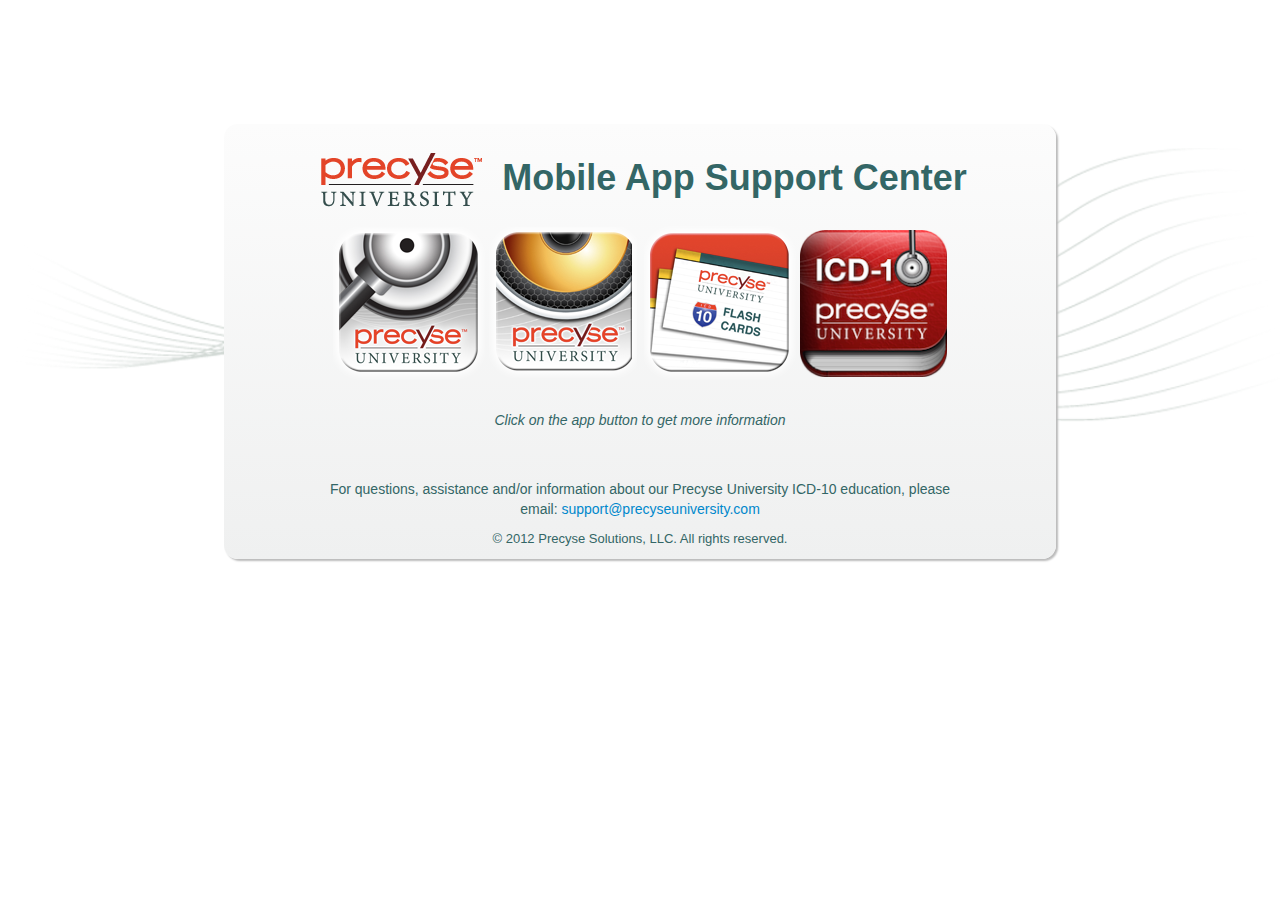
==== index.html @ 771120cb "initial commit" ====
<!DOCTYPE html>
<html lang="en">
  <head>
    <meta charset="utf-8">
    <title>Precyse University App Support </title>
    <meta name="viewport" content="width=device-width, initial-scale=1.0">
    <meta name="description" content="Support site for precyse university's ICD-10 apps">
    <meta name="author" content="Precyse University">

    <!-- Le styles -->
    <link href="css/bootstrap.css" rel="stylesheet">
    <style>
      body {
        padding-top: 60px; /* 60px to make the container go all the way to the bottom of the topbar */
      }
    </style>
    <link href="css/bootstrap-responsive.css" rel="stylesheet">

    <!-- Le HTML5 shim, for IE6-8 support of HTML5 elements -->
    <!--[if lt IE 9]>
      <script src="http://html5shim.googlecode.com/svn/trunk/html5.js"></script>
    <![endif]-->

    <!-- Le fav and touch icons -->
    <link rel="shortcut icon" href="ico/favicon.ico">
    <link rel="apple-touch-icon-precomposed" sizes="144x144" href="ico/apple-touch-icon-144-precomposed.png">
    <link rel="apple-touch-icon-precomposed" sizes="114x114" href="ico/apple-touch-icon-114-precomposed.png">
    <link rel="apple-touch-icon-precomposed" sizes="72x72" href="ico/apple-touch-icon-72-precomposed.png">
    <link rel="apple-touch-icon-precomposed" href="ico/apple-touch-icon-57-precomposed.png">
    <style>
     #overview img{
      float: left;
      padding: 0 10px 10px 0;
    }
    
    </style>
  </head>

  <body>

   <div class="homepagebg">
<!-- Subhead
================================================== -->



  <div class="container">

    <!-- Docs nav
    ================================================== -->
    
      <div>


       <section id="intro">
          <div class="page-header">
<h1><img src="img/logo.png" alt="Precyse U"> Mobile App Support Center</h1>


<a href="docguide.html"><img src="img/docguide.png" alt="Docguide Logo" /></a>
<a href="doctalk.html"><img src="img/doctalk.png"  alt="Doctalk Logo" /></a>
<a href="flashcards.html"><img src="img/flashcard.png"  alt="Flashcards Logo" /></a>
<a href="vcb.html"><img src="img/vcodebookicon.png" alt="Virtual Code book Logo" width="147"></a>
<p></p>
<br>
<p><em>Click on the app button to get more information</em></p>
</div>
</section>
    </div> <!-- /container -->
<section id="footer">
<p>For  questions, assistance and/or information about our Precyse University ICD-10  education, please email:&nbsp;<a href="mailto:support@precyseuniversity.com">support@precyseuniversity.com</a></p>
<p class="copyright">&copy; 2012 Precyse Solutions, LLC. All rights reserved.</p>
</section>
    <!-- Le javascript
    ================================================== -->
    <!-- Placed at the end of the document so the pages load faster -->
    <script src="js/jquery.js"></script>
    <script src="js/bootstrap-transition.js"></script>
    <script src="js/bootstrap-alert.js"></script>
    <script src="js/bootstrap-modal.js"></script>
    <script src="js/bootstrap-dropdown.js"></script>
    <script src="js/bootstrap-scrollspy.js"></script>
    <script src="js/bootstrap-tab.js"></script>
    <script src="js/bootstrap-tooltip.js"></script>
    <script src="js/bootstrap-popover.js"></script>
    <script src="js/bootstrap-button.js"></script>
    <script src="js/bootstrap-collapse.js"></script>
    <script src="js/bootstrap-carousel.js"></script>
    <script src="js/bootstrap-typeahead.js"></script>

  </body>
</html>
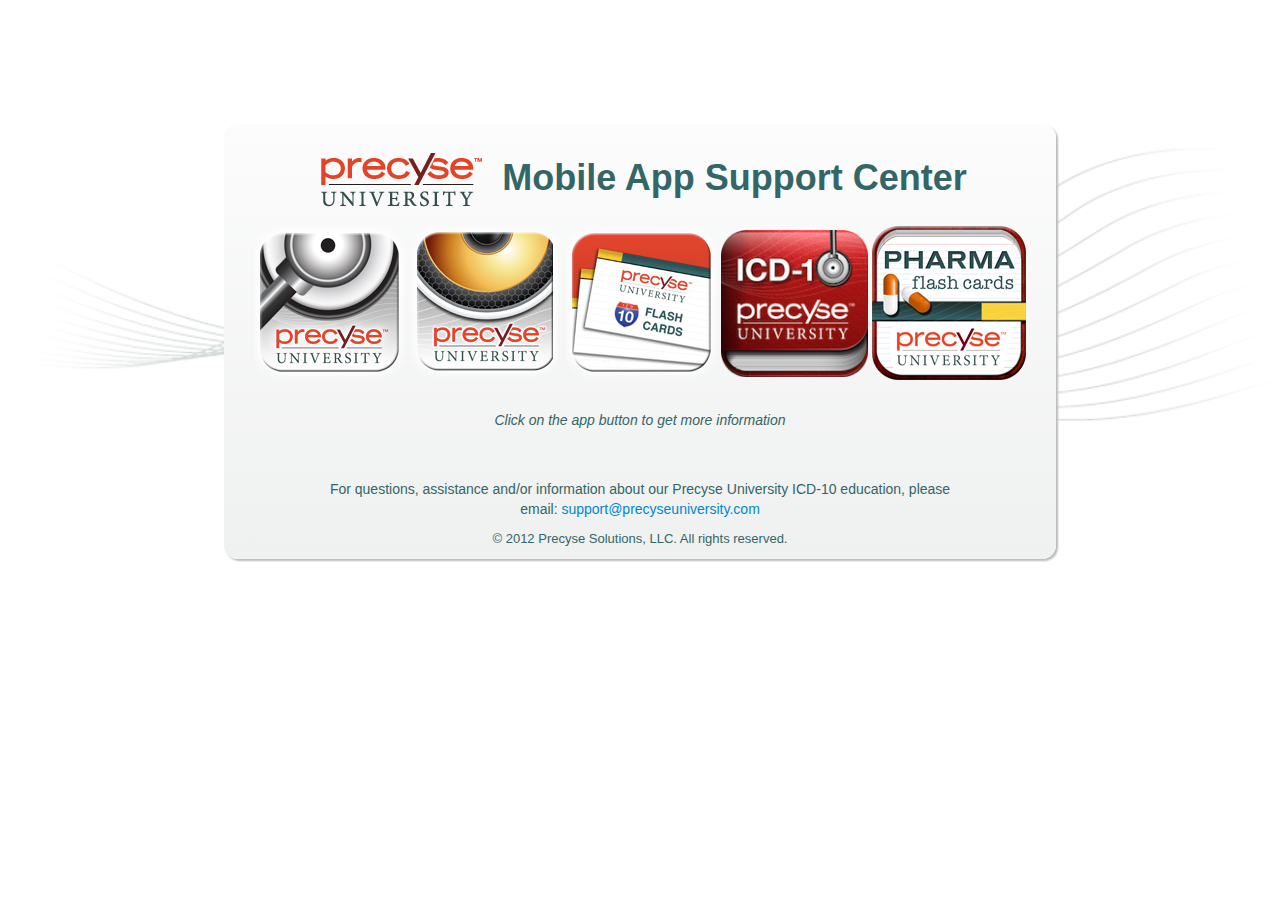
==== commit c9da8a65: "Added Pharmacards" ====
--- a/index.html
+++ b/index.html
@@ -62,6 +62,7 @@
 <a href="doctalk.html"><img src="img/doctalk.png"  alt="Doctalk Logo" /></a>
 <a href="flashcards.html"><img src="img/flashcard.png"  alt="Flashcards Logo" /></a>
 <a href="vcb.html"><img src="img/vcodebookicon.png" alt="Virtual Code book Logo" width="147"></a>
+<a href="phramacards.html"><img src="img/phramacard.png"  alt="Pharmacards Logo" /></a>
 <p></p>
 <br>
 <p><em>Click on the app button to get more information</em></p>
